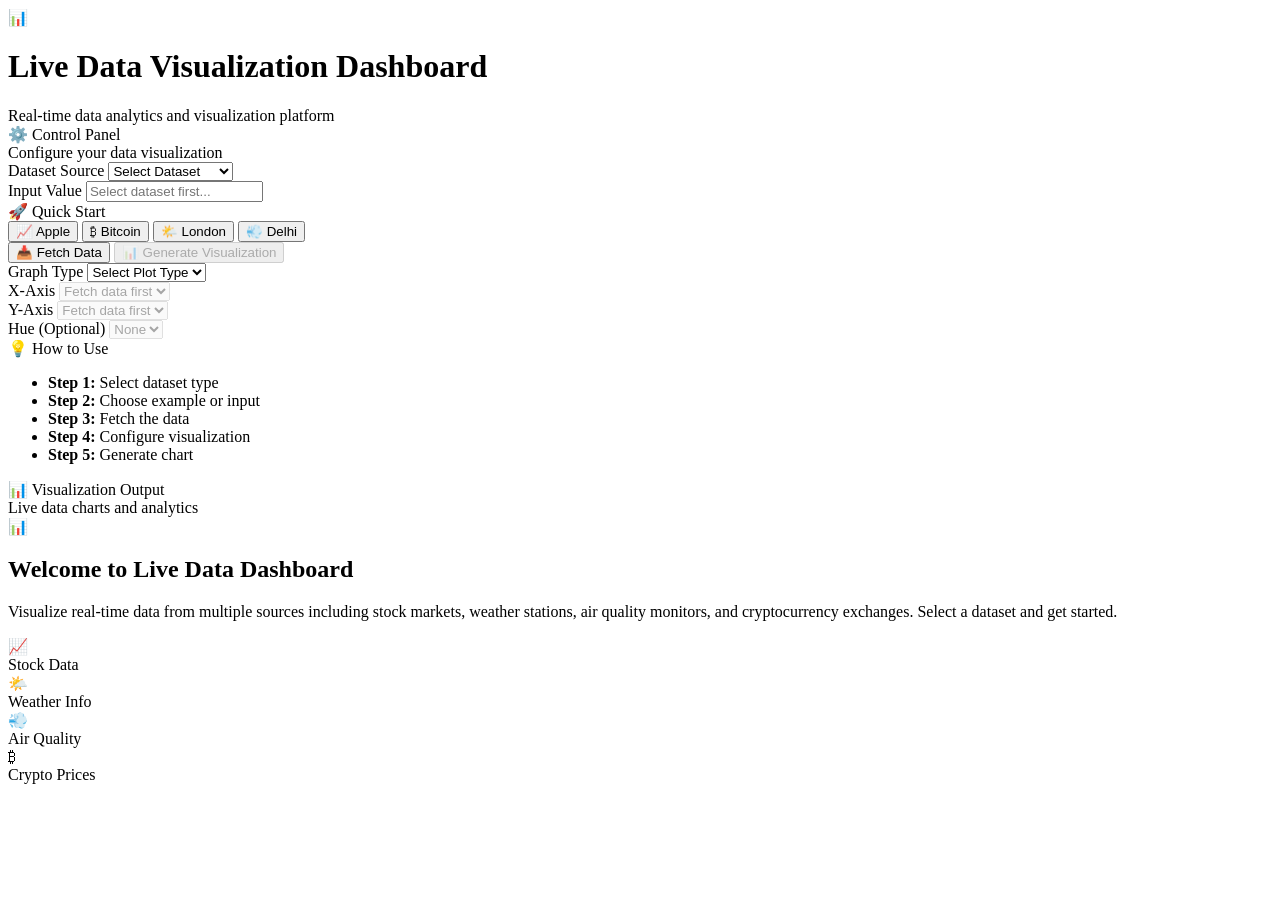
==== templates/index.html @ 5830d364 "Live Data Dashboard" ====
<!DOCTYPE html>
<html lang="en">
<head>
    <meta charset="UTF-8">
    <meta name="viewport" content="width=device-width, initial-scale=1.0">
    <title>Live Data Visualization Dashboard</title>
    <link rel="stylesheet" href="{{ url_for('static', filename='style.css') }}">
    <link href="https://fonts.googleapis.com/css2?family=Inter:wght@300;400;500;600;700&display=swap" rel="stylesheet">
</head>
<body>
    <!-- 3D Animated Background Elements -->
    <div class="bg-orb bg-orb-1"></div>
    <div class="bg-orb bg-orb-2"></div>
    <div class="bg-orb bg-orb-3"></div>
    <div class="bg-grid"></div>
    <div class="mouse-light" id="mouseLight"></div>
    
    <!-- Nano Particles Container -->
    <div id="particles-container"></div>

    <!-- Header -->
    <div class="header">
        <div class="container">
            <div class="header-content">
                <div class="header-title">
                    <div class="logo-icon">📊</div>
                    <div>
                        <h1>Live Data Visualization Dashboard</h1>
                        <div class="subtitle">Real-time data analytics and visualization platform</div>
                    </div>
                </div>
            </div>
        </div>
    </div>

    <!-- Main Content -->
    <div class="container">
        <div class="main-grid">
            <!-- Control Panel -->
            <div class="panel-3d control-panel">
                <div class="panel-header">
                    <div class="panel-title">
                        <span>⚙️</span>
                        Control Panel
                    </div>
                    <div class="panel-subtitle">Configure your data visualization</div>
                </div>

                <!-- Dataset Selection -->
                <div class="form-group">
                    <label class="form-label">Dataset Source</label>
                    <select class="form-control" id="dataset">
                        <option value="">Select Dataset</option>
                        <option value="stock">📈 Stock Market</option>
                        <option value="weather">🌤️ Weather Data</option>
                        <option value="air_quality">💨 Air Quality</option>
                        <option value="crypto">₿ Cryptocurrency</option>
                    </select>
                </div>

                <!-- Examples Dropdown -->
                <div class="form-group" id="examples-group" style="display: none;">
                    <label class="form-label">Popular Examples</label>
                    <select class="form-control" id="examples">
                        <option value="">Choose an example...</option>
                    </select>
                    <span class="form-hint">Select from popular choices or type your own</span>
                </div>

                <!-- Input Field -->
                <div class="form-group">
                    <label class="form-label" id="input-label">Input Value</label>
                    <input type="text" class="form-control" id="input" placeholder="Select dataset first...">
                    <span class="form-hint" id="input-hint"></span>
                </div>

                <!-- Quick Start -->
                <div class="quick-start">
                    <div class="quick-start-title">
                        <span>🚀</span>
                        Quick Start
                    </div>
                    <div class="quick-grid">
                        <button class="quick-btn" data-dataset="stock" data-value="AAPL">📈 Apple</button>
                        <button class="quick-btn" data-dataset="crypto" data-value="bitcoin">₿ Bitcoin</button>
                        <button class="quick-btn" data-dataset="weather" data-value="London">🌤️ London</button>
                        <button class="quick-btn" data-dataset="air_quality" data-value="Delhi">💨 Delhi</button>
                    </div>
                </div>

                <!-- Buttons -->
                <div class="btn-group">
                    <button class="btn btn-secondary" id="fetch-btn">
                        <span>📥</span>
                        Fetch Data
                    </button>
                    <button class="btn btn-primary" id="generate-btn" disabled>
                        <span>📊</span>
                        Generate Visualization
                    </button>
                </div>

                <!-- Plot Configuration -->
                <div class="form-group">
                    <label class="form-label">Graph Type</label>
                    <select class="form-control" id="plot-type">
                        <option value="">Select Plot Type</option>
                        <option value="line">📈 Line Plot</option>
                        <option value="bar">📊 Bar Plot</option>
                        <option value="scatter">🔵 Scatter Plot</option>
                        <option value="histogram">📉 Histogram</option>
                        <option value="box">📦 Box Plot</option>
                        <option value="heatmap">🔥 Heatmap</option>
                    </select>
                </div>

                <div class="form-group">
                    <label class="form-label">X-Axis</label>
                    <select class="form-control" id="x-axis" disabled>
                        <option value="">Fetch data first</option>
                    </select>
                </div>

                <div class="form-group">
                    <label class="form-label">Y-Axis</label>
                    <select class="form-control" id="y-axis" disabled>
                        <option value="">Fetch data first</option>
                    </select>
                </div>

                <div class="form-group">
                    <label class="form-label">Hue (Optional)</label>
                    <select class="form-control" id="hue" disabled>
                        <option value="">None</option>
                    </select>
                </div>

                <!-- Info Box -->
                <div class="info-box">
                    <div class="info-box-title">
                        <span>💡</span>
                        How to Use
                    </div>
                    <ul class="info-list">
                        <li><strong>Step 1:</strong> Select dataset type</li>
                        <li><strong>Step 2:</strong> Choose example or input</li>
                        <li><strong>Step 3:</strong> Fetch the data</li>
                        <li><strong>Step 4:</strong> Configure visualization</li>
                        <li><strong>Step 5:</strong> Generate chart</li>
                    </ul>
                </div>
            </div>

            <!-- Visualization Panel -->
            <div class="panel-3d viz-panel">
                <div class="panel-header">
                    <div class="panel-title">
                        <span>📊</span>
                        Visualization Output
                    </div>
                    <div class="panel-subtitle">Live data charts and analytics</div>
                </div>

                <!-- Welcome State -->
                <div class="welcome" id="welcome">
                    <div class="welcome-icon">📊</div>
                    <h2 class="welcome-title">Welcome to Live Data Dashboard</h2>
                    <p class="welcome-text">
                        Visualize real-time data from multiple sources including stock markets, weather stations, 
                        air quality monitors, and cryptocurrency exchanges. Select a dataset and get started.
                    </p>
                    <div class="features">
                        <div class="feature">
                            <div class="feature-icon">📈</div>
                            <div class="feature-label">Stock Data</div>
                        </div>
                        <div class="feature">
                            <div class="feature-icon">🌤️</div>
                            <div class="feature-label">Weather Info</div>
                        </div>
                        <div class="feature">
                            <div class="feature-icon">💨</div>
                            <div class="feature-label">Air Quality</div>
                        </div>
                        <div class="feature">
                            <div class="feature-icon">₿</div>
                            <div class="feature-label">Crypto Prices</div>
                        </div>
                    </div>
                </div>

                <!-- Loading State -->
                <div class="loading" id="loading" style="display: none;">
                    <div class="spinner"></div>
                    <div class="loading-text">Fetching live data...</div>
                </div>

                <!-- Error State -->
                <div class="error-msg" id="error" style="display: none;">
                    <div class="error-icon">⚠️</div>
                    <div class="error-text" id="error-text"></div>
                </div>

                <!-- Plot Output -->
                <div class="plot-container" id="plot-container" style="display: none;">
                    <img id="plot-img" src="" alt="Visualization">
                </div>

                <!-- Data Preview -->
                <div class="data-preview" id="preview" style="display: none;">
                    <h3 class="preview-header">📋 Data Preview (First 5 Rows)</h3>
                    <div class="table-wrapper">
                        <table id="preview-table"></table>
                    </div>
                </div>
            </div>
        </div>
    </div>

    <script>
        // =========================================================================
        // NANO PARTICLES SYSTEM - Follows Mouse
        // =========================================================================
        
        class ParticleSystem {
            constructor() {
                this.container = document.getElementById('particles-container');
                this.particles = [];
                this.particleCount = 200; // Number of nano particles
                this.mouseX = window.innerWidth / 2;
                this.mouseY = window.innerHeight / 2;
                this.targetX = this.mouseX;
                this.targetY = this.mouseY;
                
                this.init();
            }
            
            init() {
                // Create particles
                for (let i = 0; i < this.particleCount; i++) {
                    this.createParticle();
                }
                
                // Track mouse position
                document.addEventListener('mousemove', (e) => {
                    this.targetX = e.clientX;
                    this.targetY = e.clientY;
                });
                
                // Start animation loop
                this.animate();
            }
            
            createParticle() {
                const particle = {
                    element: document.createElement('div'),
                    x: Math.random() * window.innerWidth,
                    y: Math.random() * window.innerHeight,
                    vx: (Math.random() - 0.5) * 2,
                    vy: (Math.random() - 0.5) * 2,
                    size: Math.random() < 0.6 ? 'small' : (Math.random() < 0.8 ? 'medium' : 'large'),
                    baseSpeed: 0.3 + Math.random() * 0.7,
                    attractionStrength: 0.02 + Math.random() * 0.03
                };
                
                particle.element.className = `particle ${particle.size}`;
                this.container.appendChild(particle.element);
                this.particles.push(particle);
            }
            
            animate() {
                // Smooth mouse following
                this.mouseX += (this.targetX - this.mouseX) * 0.1;
                this.mouseY += (this.targetY - this.mouseY) * 0.1;
                
                this.particles.forEach(particle => {
                    // Calculate distance to mouse
                    const dx = this.mouseX - particle.x;
                    const dy = this.mouseY - particle.y;
                    const distance = Math.sqrt(dx * dx + dy * dy);
                    
                    // Attraction to mouse (closer = stronger)
                    const maxDistance = 300;
                    if (distance < maxDistance) {
                        const force = (1 - distance / maxDistance) * particle.attractionStrength;
                        particle.vx += dx * force;
                        particle.vy += dy * force;
                    }
                    
                    // Apply velocity
                    particle.x += particle.vx * particle.baseSpeed;
                    particle.y += particle.vy * particle.baseSpeed;
                    
                    // Damping (slow down over time)
                    particle.vx *= 0.98;
                    particle.vy *= 0.98;
                    
                    // Wrap around screen edges
                    if (particle.x < -20) particle.x = window.innerWidth + 20;
                    if (particle.x > window.innerWidth + 20) particle.x = -20;
                    if (particle.y < -20) particle.y = window.innerHeight + 20;
                    if (particle.y > window.innerHeight + 20) particle.y = -20;
                    
                    // Random wandering
                    particle.vx += (Math.random() - 0.5) * 0.1;
                    particle.vy += (Math.random() - 0.5) * 0.1;
                    
                    // Update position
                    particle.element.style.transform = `translate(${particle.x}px, ${particle.y}px)`;
                    
                    // Fade based on distance from mouse
                    const opacity = distance < maxDistance ? 0.8 : 0.4;
                    particle.element.style.opacity = opacity;
                });
                
                requestAnimationFrame(() => this.animate());
            }
        }
        
        // Initialize particle system
        const particleSystem = new ParticleSystem();
        
        // =========================================================================
        // 3D Background Mouse Interaction
        // =========================================================================
        
        const mouseLight = document.getElementById('mouseLight');
        let mouseLightX = 0;
        let mouseLightY = 0;
        let currentLightX = 0;
        let currentLightY = 0;

        // Track mouse movement for light
        document.addEventListener('mousemove', (e) => {
            mouseLightX = e.clientX;
            mouseLightY = e.clientY;
        });

        // Smooth animation loop for mouse light
        function animateMouseLight() {
            const dx = mouseLightX - currentLightX;
            const dy = mouseLightY - currentLightY;
            
            currentLightX += dx * 0.1;
            currentLightY += dy * 0.1;
            
            mouseLight.style.transform = `translate(${currentLightX - 300}px, ${currentLightY - 300}px)`;
            
            requestAnimationFrame(animateMouseLight);
        }

        animateMouseLight();

        // 3D Panel parallax effect on mouse move
        const panels = document.querySelectorAll('.panel-3d');
        
        document.addEventListener('mousemove', (e) => {
            const x = e.clientX / window.innerWidth - 0.5;
            const y = e.clientY / window.innerHeight - 0.5;
            
            panels.forEach((panel, index) => {
                const depth = (index + 1) * 5;
                const moveX = x * depth;
                const moveY = y * depth;
                
                panel.style.transform = `translate(${moveX}px, ${moveY}px)`;
            });
        });

        // =========================================================================
        // Dashboard Functionality (Original Code)
        // =========================================================================
        
        // Global variables
        let currentColumns = [];
        let dataFetched = false;

        // DOM Elements
        const datasetSelect = document.getElementById('dataset');
        const examplesGroup = document.getElementById('examples-group');
        const examplesSelect = document.getElementById('examples');
        const inputField = document.getElementById('input');
        const inputLabel = document.getElementById('input-label');
        const inputHint = document.getElementById('input-hint');
        const plotTypeSelect = document.getElementById('plot-type');
        const xAxisSelect = document.getElementById('x-axis');
        const yAxisSelect = document.getElementById('y-axis');
        const hueSelect = document.getElementById('hue');
        const fetchBtn = document.getElementById('fetch-btn');
        const generateBtn = document.getElementById('generate-btn');
        const loadingIndicator = document.getElementById('loading');
        const errorMessage = document.getElementById('error');
        const errorText = document.getElementById('error-text');
        const welcome = document.getElementById('welcome');
        const plotContainer = document.getElementById('plot-container');
        const plotImage = document.getElementById('plot-img');
        const dataPreview = document.getElementById('preview');
        const previewTable = document.getElementById('preview-table');

        // Update input label and fetch examples based on dataset selection
        datasetSelect.addEventListener('change', async function() {
            const dataset = this.value;
            
            if (dataset === 'stock') {
                inputLabel.textContent = 'Stock Symbol';
                inputField.placeholder = 'e.g., AAPL, TSLA, MSFT';
                inputHint.textContent = 'Enter stock ticker symbol';
            } else if (dataset === 'weather') {
                inputLabel.textContent = 'City Name';
                inputField.placeholder = 'e.g., London, New York, Tokyo';
                inputHint.textContent = 'Enter any major city name';
            } else if (dataset === 'air_quality') {
                inputLabel.textContent = 'City Name';
                inputField.placeholder = 'e.g., Delhi, Beijing, Paris';
                inputHint.textContent = 'Only cities with monitoring stations';
            } else if (dataset === 'crypto') {
                inputLabel.textContent = 'Cryptocurrency';
                inputField.placeholder = 'e.g., bitcoin, ethereum, dogecoin';
                inputHint.textContent = 'Enter cryptocurrency name (lowercase)';
            } else {
                inputLabel.textContent = 'Input Value';
                inputField.placeholder = 'Select dataset first...';
                inputHint.textContent = '';
            }
            
            // Fetch and populate examples
            if (dataset) {
                await loadExamples(dataset);
                examplesGroup.style.display = 'block';
            } else {
                examplesGroup.style.display = 'none';
            }
            
            // Reset state
            dataFetched = false;
            resetAxisSelectors();
        });

        // When user selects an example, populate input field
        examplesSelect.addEventListener('change', function() {
            if (this.value) {
                inputField.value = this.value;
            }
        });

        // Quick Start Buttons
        document.querySelectorAll('.quick-btn').forEach(btn => {
            btn.addEventListener('click', async function() {
                const dataset = this.getAttribute('data-dataset');
                const value = this.getAttribute('data-value');
                
                // Set dataset and input
                datasetSelect.value = dataset;
                datasetSelect.dispatchEvent(new Event('change'));
                
                // Wait a bit for examples to load
                await new Promise(resolve => setTimeout(resolve, 100));
                
                inputField.value = value;
                
                // Automatically fetch data
                fetchBtn.click();
            });
        });

        // Load examples from backend
        async function loadExamples(dataset) {
            try {
                const response = await fetch('/get_examples', {
                    method: 'POST',
                    headers: {
                        'Content-Type': 'application/json',
                    },
                    body: JSON.stringify({ dataset: dataset })
                });

                const data = await response.json();
                
                // Clear and populate examples dropdown
                examplesSelect.innerHTML = '<option value="">Choose an example...</option>';
                
                if (data.examples && data.examples.length > 0) {
                    data.examples.forEach(example => {
                        const option = new Option(example.label, example.value);
                        examplesSelect.add(option);
                    });
                }
            } catch (error) {
                console.error('Error loading examples:', error);
            }
        }

        // Fetch Data Button
        fetchBtn.addEventListener('click', async function() {
            const dataset = datasetSelect.value;
            const input = inputField.value.trim();

            // Validation
            if (!dataset) {
                showError('Please select a dataset');
                return;
            }
            if (!input) {
                showError('Please enter an input value or select from examples');
                return;
            }

            // Show loading
            showLoading();
            hideError();
            welcome.style.display = 'none';
            plotContainer.style.display = 'none';
            dataPreview.style.display = 'none';

            try {
                const response = await fetch('/get_columns', {
                    method: 'POST',
                    headers: {
                        'Content-Type': 'application/json',
                    },
                    body: JSON.stringify({
                        dataset: dataset,
                        input: input
                    })
                });

                const data = await response.json();

                if (!response.ok) {
                    throw new Error(data.error || 'Failed to fetch data');
                }

                // Populate axis selectors
                currentColumns = data.columns;
                populateAxisSelectors(data.columns);
                
                // Show data preview
                displayDataPreview(data.preview);
                
                // Enable generate button
                generateBtn.disabled = false;
                dataFetched = true;

                hideLoading();

            } catch (error) {
                hideLoading();
                showError(error.message);
            }
        });

        // Generate Plot Button
        generateBtn.addEventListener('click', async function() {
            const dataset = datasetSelect.value;
            const input = inputField.value.trim();
            const plotType = plotTypeSelect.value;
            const xAxis = xAxisSelect.value;
            const yAxis = yAxisSelect.value;
            const hue = hueSelect.value;

            // Validation
            if (!plotType) {
                showError('Please select a plot type');
                return;
            }
            
            if (plotType !== 'heatmap') {
                if (!xAxis || !yAxis) {
                    showError('Please select both X and Y axes');
                    return;
                }
            }

            // Show loading
            showLoading();
            hideError();
            plotContainer.style.display = 'none';

            try {
                const response = await fetch('/generate_plot', {
                    method: 'POST',
                    headers: {
                        'Content-Type': 'application/json',
                    },
                    body: JSON.stringify({
                        dataset: dataset,
                        input: input,
                        plot_type: plotType,
                        x_axis: xAxis,
                        y_axis: yAxis,
                        hue: hue
                    })
                });

                const data = await response.json();

                if (!response.ok) {
                    throw new Error(data.error || 'Failed to generate plot');
                }

                // Display plot
                plotImage.src = 'data:image/png;base64,' + data.image;
                plotContainer.style.display = 'block';

                hideLoading();

            } catch (error) {
                hideLoading();
                showError(error.message);
            }
        });

        // Helper Functions
        function populateAxisSelectors(columns) {
            // Clear existing options
            xAxisSelect.innerHTML = '<option value="">Select column</option>';
            yAxisSelect.innerHTML = '<option value="">Select column</option>';
            hueSelect.innerHTML = '<option value="">None</option>';

            // Add columns to selectors
            columns.forEach(col => {
                const xOption = new Option(col, col);
                const yOption = new Option(col, col);
                const hueOption = new Option(col, col);
                
                xAxisSelect.add(xOption);
                yAxisSelect.add(yOption);
                hueSelect.add(hueOption);
            });

            // Enable selectors
            xAxisSelect.disabled = false;
            yAxisSelect.disabled = false;
            hueSelect.disabled = false;
        }

        function resetAxisSelectors() {
            xAxisSelect.innerHTML = '<option value="">Fetch data first</option>';
            yAxisSelect.innerHTML = '<option value="">Fetch data first</option>';
            hueSelect.innerHTML = '<option value="">None</option>';
            
            xAxisSelect.disabled = true;
            yAxisSelect.disabled = true;
            hueSelect.disabled = true;
            
            generateBtn.disabled = true;
        }

        function displayDataPreview(previewData) {
            if (!previewData || previewData.length === 0) return;

            // Create table
            let tableHTML = '<thead><tr>';
            
            // Headers
            Object.keys(previewData[0]).forEach(key => {
                tableHTML += `<th>${key}</th>`;
            });
            tableHTML += '</tr></thead><tbody>';

            // Rows
            previewData.forEach(row => {
                tableHTML += '<tr>';
                Object.values(row).forEach(value => {
                    tableHTML += `<td>${value !== null ? value : 'N/A'}</td>`;
                });
                tableHTML += '</tr>';
            });
            tableHTML += '</tbody>';

            previewTable.innerHTML = tableHTML;
            dataPreview.style.display = 'block';
        }

        function showLoading() {
            loadingIndicator.style.display = 'flex';
        }

        function hideLoading() {
            loadingIndicator.style.display = 'none';
        }

        function showError(message) {
            errorText.textContent = message;
            errorMessage.style.display = 'flex';
            
            // Auto-hide after 8 seconds
            setTimeout(() => {
                hideError();
            }, 8000);
        }

        function hideError() {
            errorMessage.style.display = 'none';
        }
    </script>
</body>
</html>
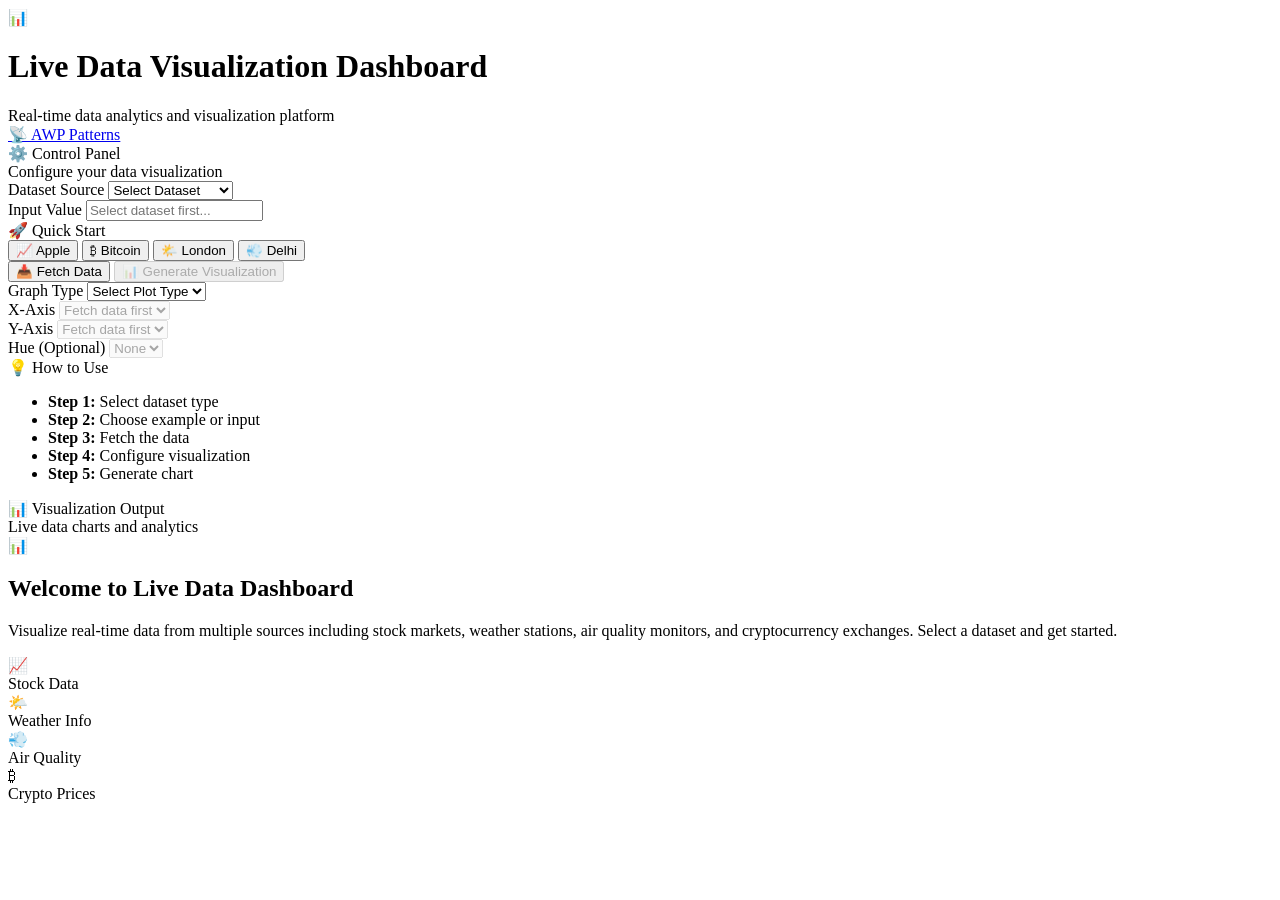
==== commit c584ea03: "Add AWP antenna radiation pattern dashboard for GTU syllabus Co-authored-by: MURDOCK-MATE <171420285" ====
--- a/templates/index.html
+++ b/templates/index.html
@@ -29,6 +29,9 @@
                         <div class="subtitle">Real-time data analytics and visualization platform</div>
                     </div>
                 </div>
+                <a href="/awp" class="awp-nav-btn">
+                    📡 AWP Patterns
+                </a>
             </div>
         </div>
     </div>
